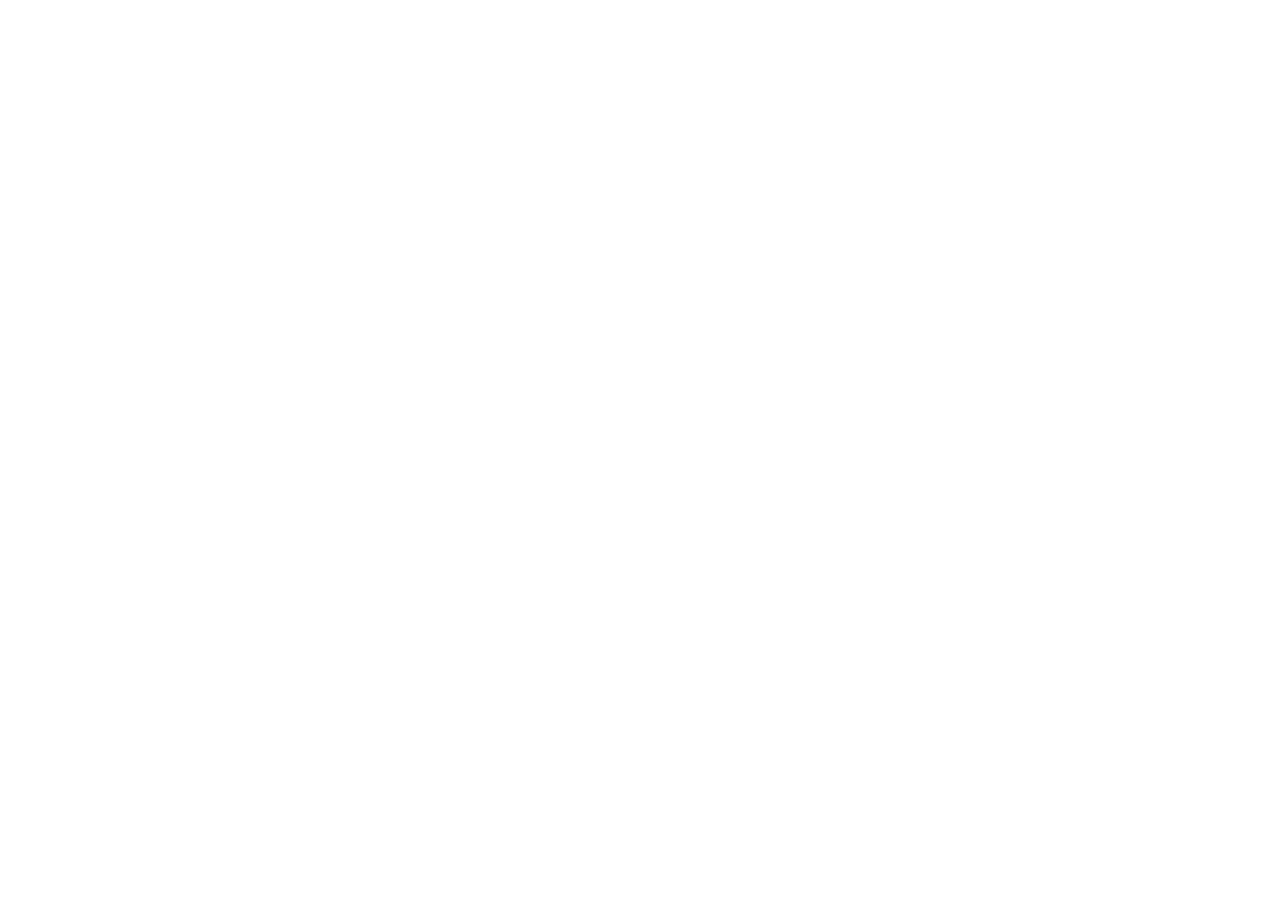
==== index.html @ ee189c30 "Update index.html" ====
<!DOCTYPE html>
<html lang="en">
  <head>
    <title>Xmas</title>
    <meta charset="utf-8">
    <meta http-equiv="X-UA-Compatible" content="IE=edge">
    <meta name="viewport" content="width=device-width, initial-scale=1">
    <link rel="stylesheet" href="style.css">
    <script src="https://unpkg.com/@webcomponents/webcomponentsjs@2.1.3/webcomponents-loader.js"></script>
    <script src="https://unpkg.com/intersection-observer@0.5.1/intersection-observer.js"></script>
    <script src="https://unpkg.com/focus-visible@5.0.2/dist/focus-visible.js" defer></script>
    <link rel="stylesheet" href="style.css">
  </head> 
<body>
  <div class="model-container">
    <model-viewer class="model-viewer"
                  src="/model/Cypha-xmas.glb"
                  ios-src="/model/test.usdz"
                  ar 
                  ar-modes="scene-viewer webxr quick-look" 
                  ar-scale="auto"
                  camera-controls 
                  shadow-intensity="1" 
                  autoplay
                  auto-rotate 
                  >
    </model-viewer>
    <!-- <audio id="player" controls autoplay loop>
      <source src="/christmas.mp3" type="audio/mp3">  
    </audio> -->

    <embed src="/christmas.mp3" width="180" height="90" loop="true" autostart="true" hidden="false" />

  </div>
  
  <!-- 💁 Include both scripts below to support all browsers! -->

  <!-- Loads <model-viewer> for modern browsers: -->
  <script type="module"
      src="https://unpkg.com/@google/model-viewer/dist/model-viewer.min.js">
  </script>

  <!-- Loads <model-viewer> for old browsers like IE11: -->
  <script nomodule
      src="https://unpkg.com/@google/model-viewer/dist/model-viewer-legacy.js">
  </script>
</body>
</html>
---- style.css ----
.model-container {
    width: 100%;
    height: 100%;
    min-height: 80vh;
    text-align: center;
}

.model-viewer {
    width: 100%;
    height: 100%;
    min-height: 80vh;
}
---- style.css ----
.model-container {
    width: 100%;
    height: 100%;
    min-height: 80vh;
    text-align: center;
}

.model-viewer {
    width: 100%;
    height: 100%;
    min-height: 80vh;
}
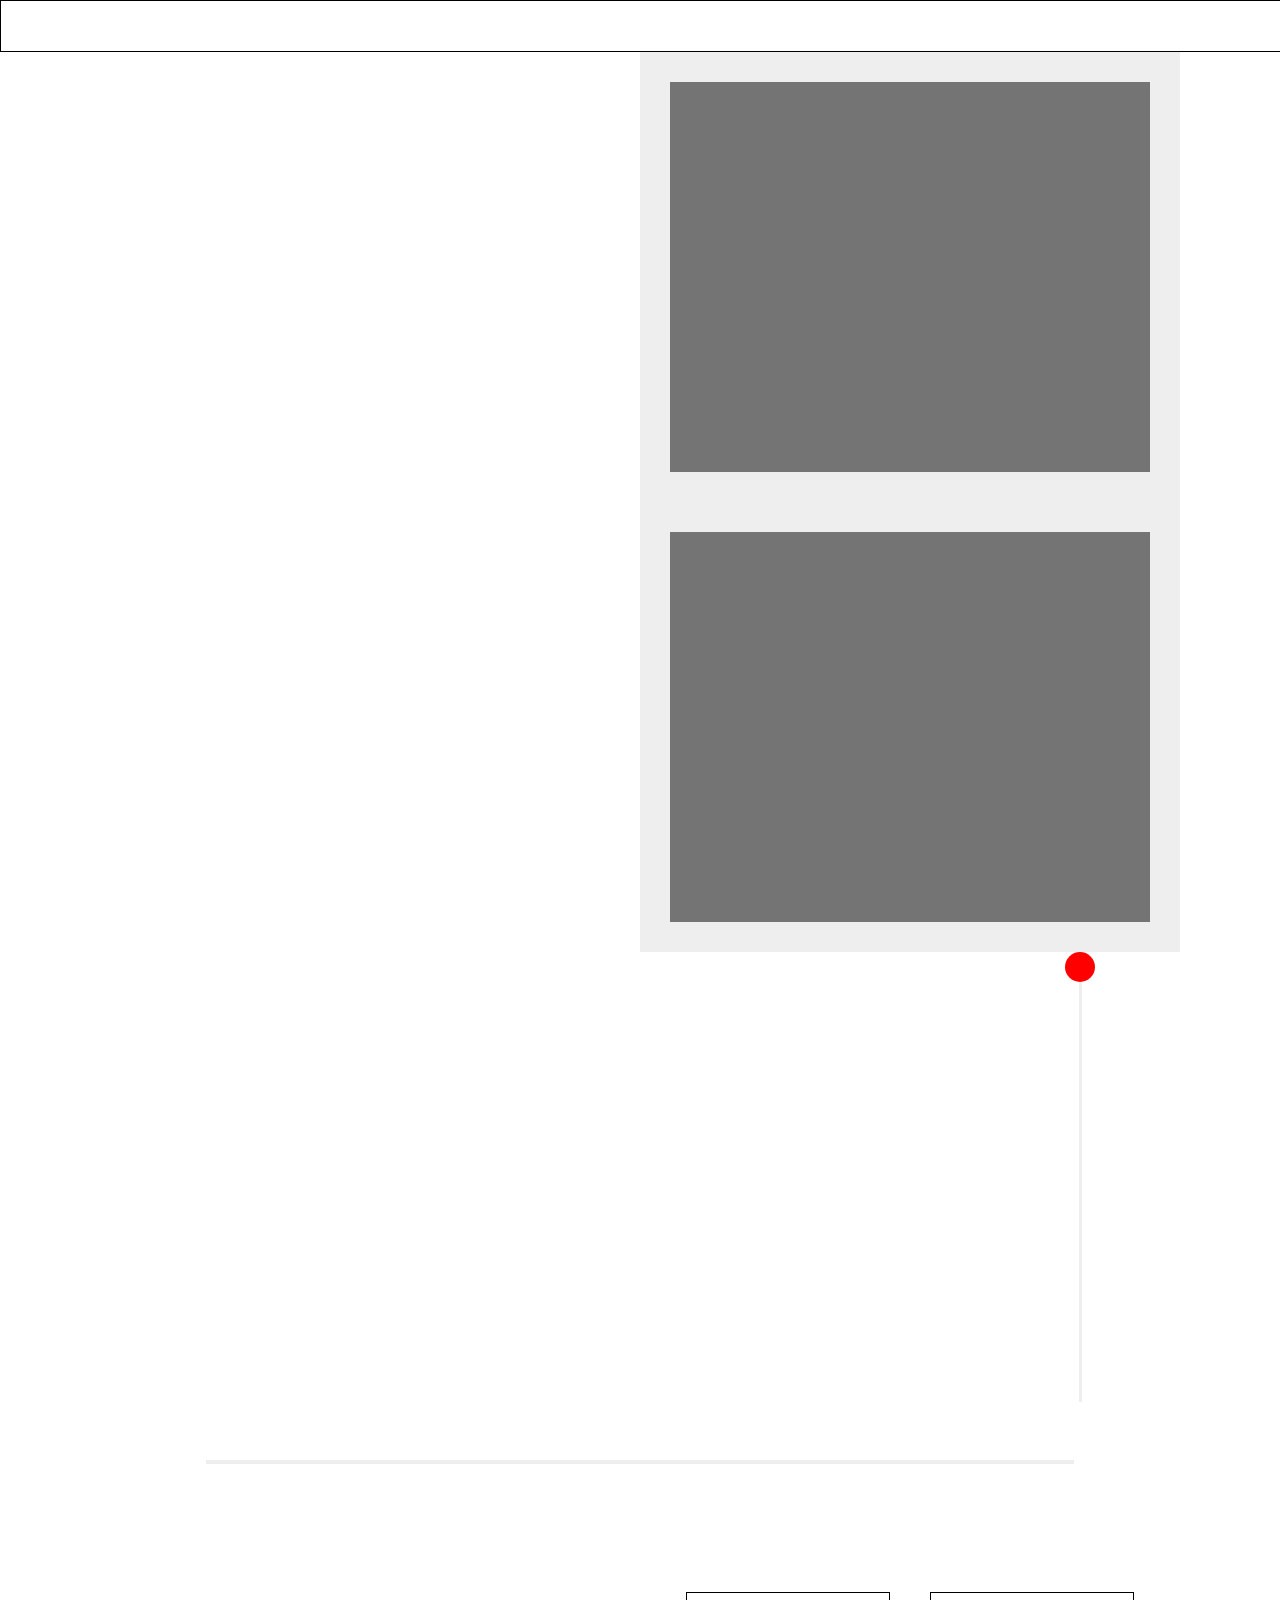
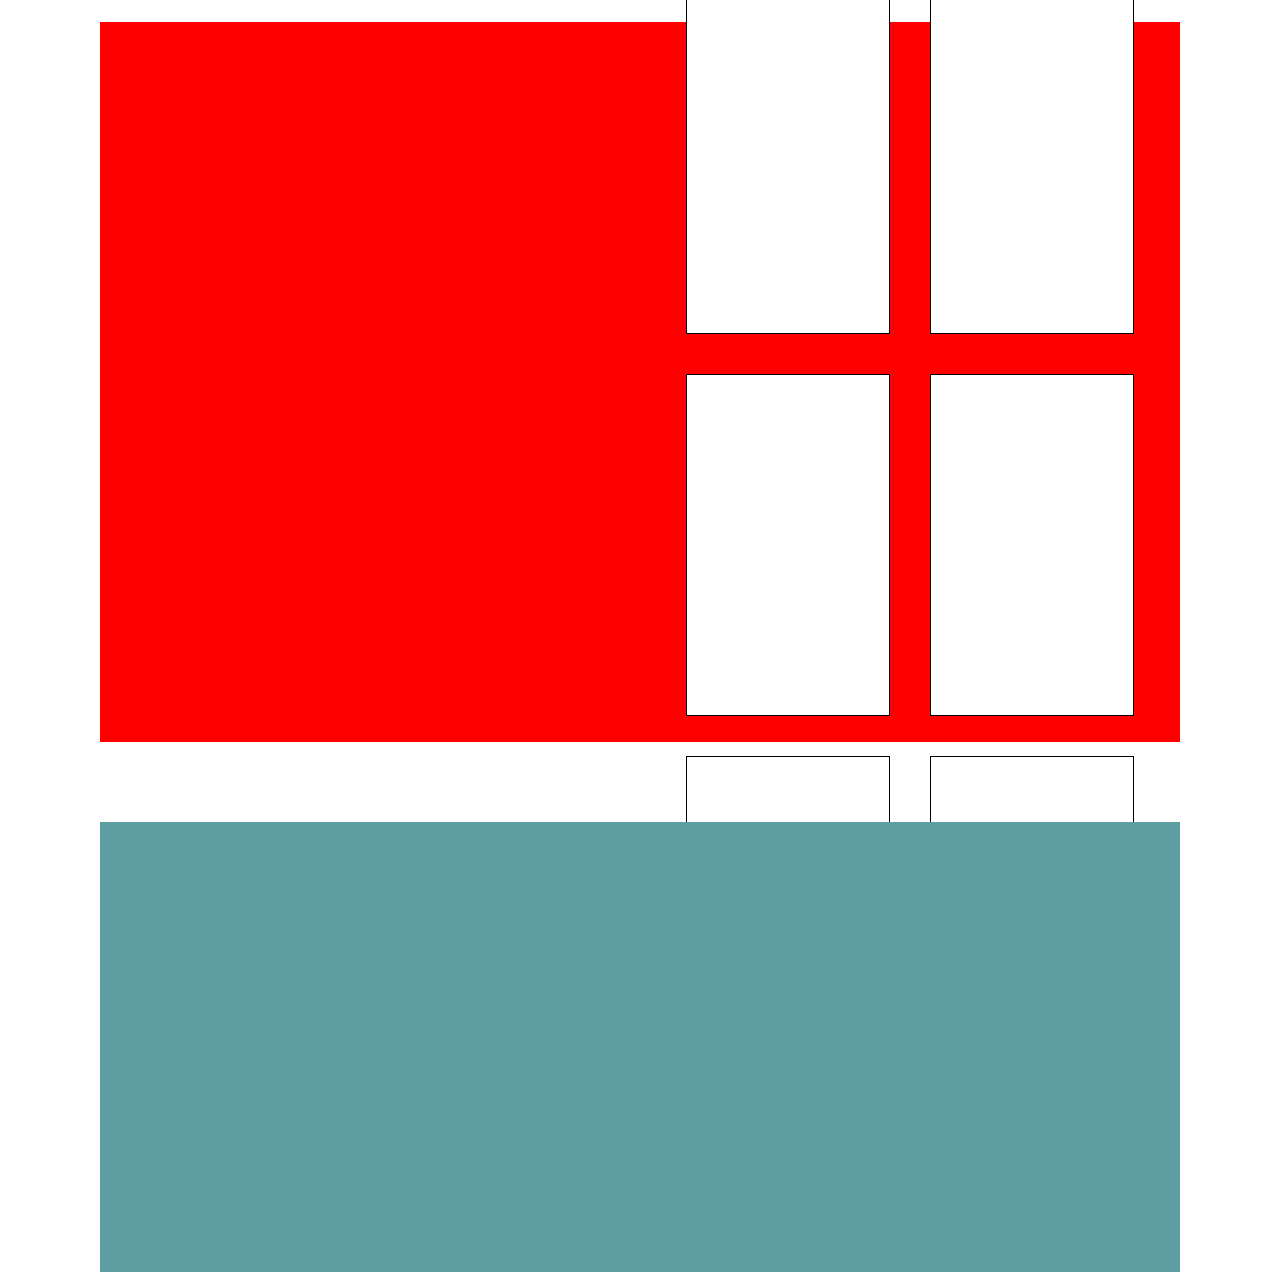
==== commit a149595c: "Update index.html" ====
--- a/index.html
+++ b/index.html
@@ -1,49 +1,68 @@
 <!DOCTYPE html>
 <html lang="en">
-  <head>
-    <title>Xmas</title>
-    <meta charset="utf-8">
+<head>
+    <meta charset="UTF-8">
     <meta http-equiv="X-UA-Compatible" content="IE=edge">
-    <meta name="viewport" content="width=device-width, initial-scale=1">
-    <link rel="stylesheet" href="style.css">
-    <script src="https://unpkg.com/@webcomponents/webcomponentsjs@2.1.3/webcomponents-loader.js"></script>
-    <script src="https://unpkg.com/intersection-observer@0.5.1/intersection-observer.js"></script>
-    <script src="https://unpkg.com/focus-visible@5.0.2/dist/focus-visible.js" defer></script>
-    <link rel="stylesheet" href="style.css">
-  </head> 
+    <meta name="viewport" content="width=device-width, initial-scale=1.0">
+    <title>Pepper Animations</title>
+    <link rel="stylesheet" href="css/style.css">
+    <script src="https://code.jquery.com/jquery-3.3.1.min.js"></script>
+    <script src="js/slide-animation.js"></script>
+</head>
 <body>
-  <div class="model-container">
-    <model-viewer class="model-viewer"
-                  src="/model/Cypha-xmas.glb"
-                  ios-src="/model/test.usdz"
-                  ar 
-                  ar-modes="scene-viewer webxr quick-look" 
-                  ar-scale="auto"
-                  camera-controls 
-                  shadow-intensity="1" 
-                  autoplay
-                  auto-rotate 
-                  >
-    </model-viewer>
-    <!-- <audio id="player" controls autoplay loop>
-      <source src="/christmas.mp3" type="audio/mp3">  
-    </audio> -->
 
-    <embed src="/christmas.mp3" width="180" height="90" loop="true" autostart="true" hidden="false" />
+    <div class="header">
+    </div>
 
-  </div>
-  
-  <!-- 💁 Include both scripts below to support all browsers! -->
+    <div class="page-container">
 
-  <!-- Loads <model-viewer> for modern browsers: -->
-  <script type="module"
-      src="https://unpkg.com/@google/model-viewer/dist/model-viewer.min.js">
-  </script>
+        <div class="module1">
+            <div class="container">
+                <div class="row">
+                    <div class="column"></div>
+                    <div class="column">
+                        <div class="animation-container">
+                            <div class="box animation-element slide-left"></div>
+                            <div class="box animation-element slide-right"></div>
+                        </div>
+                    </div>
+                </div>
+            </div>
+        </div>
 
-  <!-- Loads <model-viewer> for old browsers like IE11: -->
-  <script nomodule
-      src="https://unpkg.com/@google/model-viewer/dist/model-viewer-legacy.js">
-  </script>
+        <div class="module2">
+            <div class="line-box" id="object-container">
+                <div class="line-in-middle">
+                    <div class="circle mydiv" id="object"></div>
+                </div>
+            </div>
+        </div>  
+
+        <div class="module3">
+            <div class="line-box2">
+                <div class="line">
+                    <div class="circle2 hscroll"></div>
+                </div>
+            </div>
+        </div>      
+        
+        <div class="module4">
+            <div class="back-container"></div>
+            <div class="container-box">
+                <div class="inner-box"></div>
+                <div class="inner-box"></div>
+                <div class="inner-box"></div>
+                <div class="inner-box"></div>
+                <div class="inner-box"></div>
+                <div class="inner-box"></div>
+                <div class="inner-box"></div>
+                <div class="inner-box"></div>
+            </div>
+        </div>      
+        
+        <div class="module5"></div>  
+
+    </div>
+
 </body>
 </html>
-
--- a/css/style.css
+++ b/css/style.css
@@ -0,0 +1,216 @@
+body {
+    margin: 0;
+}
+
+.page-container {
+    margin: 0 100px;
+}
+
+.header {
+    width: 100%;
+    border: 1px solid black;
+    height: 50px;
+}
+
+.container {
+    height: 100vh;
+}
+
+.row {
+    height: 100%;
+    display: flex;
+}
+
+.column {
+    height: 100%;
+    flex: 50%;
+}
+
+.animation-container {
+    display: flex;
+    flex-direction: column;
+    height: 100%;
+    background-color: rgb(238, 238, 238);
+}
+.box {    
+    background-color: rgba(0, 0, 0, 0.514);
+    height: 50%;
+    margin: 30px;
+}
+
+.module2, .module4, .module5 {
+    height: 50vh;
+}
+
+.module3 {
+    height: 120px;
+}
+
+.module5 {
+    background-color: cadetblue;
+}
+
+.line-box {
+    background-color: white;
+    width: 200px;
+    float: right;
+    height: 100%;
+}
+
+.line-in-middle {
+    position: relative;
+    display: flex;
+    justify-content: center;
+    height:100%;
+	background: linear-gradient(to right, 
+	                              transparent 0%, 
+	                              transparent calc(50% - 0.81px), 
+                                  rgb(238, 238, 238)
+                                  calc(50% - 2px), 
+                                  rgb(238, 238, 238) calc(50% + 2px), 
+	                              transparent calc(50% + 2px), 
+	                              transparent 100%); 
+}
+
+.line-box2 {
+    position: relative;
+    height: 100%;
+    width: 100%;
+    display: flex;
+    text-align: center;
+    justify-content: center;
+    align-items: center;
+}
+
+.line {
+    display: flex;
+    align-items: center;
+    justify-content: flex-end;
+    width: 80%;
+    margin: auto;
+    margin-top: 5%;
+    margin-bottom: 5%;
+    border: 2px solid  rgb(238, 238, 238);
+}
+
+.circle {
+    position: sticky;
+    top: 20px;
+    width: 30px;
+    height: 30px;
+    border-radius: 50%;
+    background-color: red;
+}
+
+.circle2 {
+    position: absolute;
+    right: 0;
+    width: 30px;
+    height: 30px;
+    border-radius: 50%;
+    background-color: red;
+}
+
+.module4 {
+    position: relative;
+    background-color: white;
+    width: 100%;
+    height: 100vh;
+    position: -webkit-sticky;
+    position: sticky;
+    top: 0;  
+    overflow: hidden;
+    display: flex;
+    flex-direction: column;
+    align-items: flex-end;
+}
+
+.back-container {
+    position: absolute;
+    z-index: 1;
+    background-color: red;
+    margin: 100px 0;
+    height: 80vh;
+    width: 100%;
+}
+
+.container-box {    
+    z-index: 2;
+    overflow: auto;
+    background-color: transparent;
+    float: right;
+    width: 50%;
+    flex-grow: 1;
+    height: auto; 
+    padding-top: 50px;
+    display: flex;
+    flex-wrap: wrap;
+    justify-content: center;
+    align-items: center;
+    flex-basis:100%
+}
+
+.inner-box {        
+    padding: 20px;
+    margin: 20px;
+    background-color: rgb(255, 255, 255);    
+    border: 1px solid black;
+    height: 300px;
+    width: auto;
+    flex-basis: 30%;
+}
+
+
+/*animation element*/
+
+.animation-element {
+    opacity: 0;
+    position: relative;
+  }
+  /*animation element sliding left*/
+  
+  .animation-element.slide-left {
+    opacity: 0;
+    -moz-transition: all 700ms linear;
+    -webkit-transition: all 700ms linear;
+    -o-transition: all 700ms linear;
+    transition: all 700ms linear;
+    -moz-transform: translate3d(-200px, 0px, 0px);
+    -webkit-transform: translate3d(-200px, 0px, 0px);
+    -o-transform: translate(-200px, 0px);
+    -ms-transform: translate(-200px, 0px);
+    transform: translate3d(-200px, 0px, 0px);
+  }
+  
+  .animation-element.slide-left.in-view {
+    opacity: 1;
+    -moz-transform: translate3d(0px, 0px, 0px);
+    -webkit-transform: translate3d(0px, 0px, 0px);
+    -o-transform: translate(0px, 0px);
+    -ms-transform: translate(0px, 0px);
+    transform: translate3d(0px, 0px, 0px);
+  }
+
+  .animation-element.slide-right {
+    opacity: 0;
+    -moz-transition: all 700ms linear;
+    -webkit-transition: all 700ms linear;
+    -o-transition: all 700ms linear;
+    transition: all 700ms linear;
+    -moz-transform: translate3d(100px, 0px, 0px);
+    -webkit-transform: translate3d(200px, 0px, 0px);
+    -o-transform: translate(200px, 0px);
+    -ms-transform: translate(200px, 0px);
+    transform: translate3d(200px, 0px, 0px);
+  }
+  
+  .animation-element.slide-right.in-view {
+    opacity: 1;
+    -moz-transform: translate3d(0px, 0px, 0px);
+    -webkit-transform: translate3d(0px, 0px, 0px);
+    -o-transform: translate(0px, 0px);
+    -ms-transform: translate(0px, 0px);
+    transform: translate3d(0px, 0px, 0px);
+  }
+  
+  
